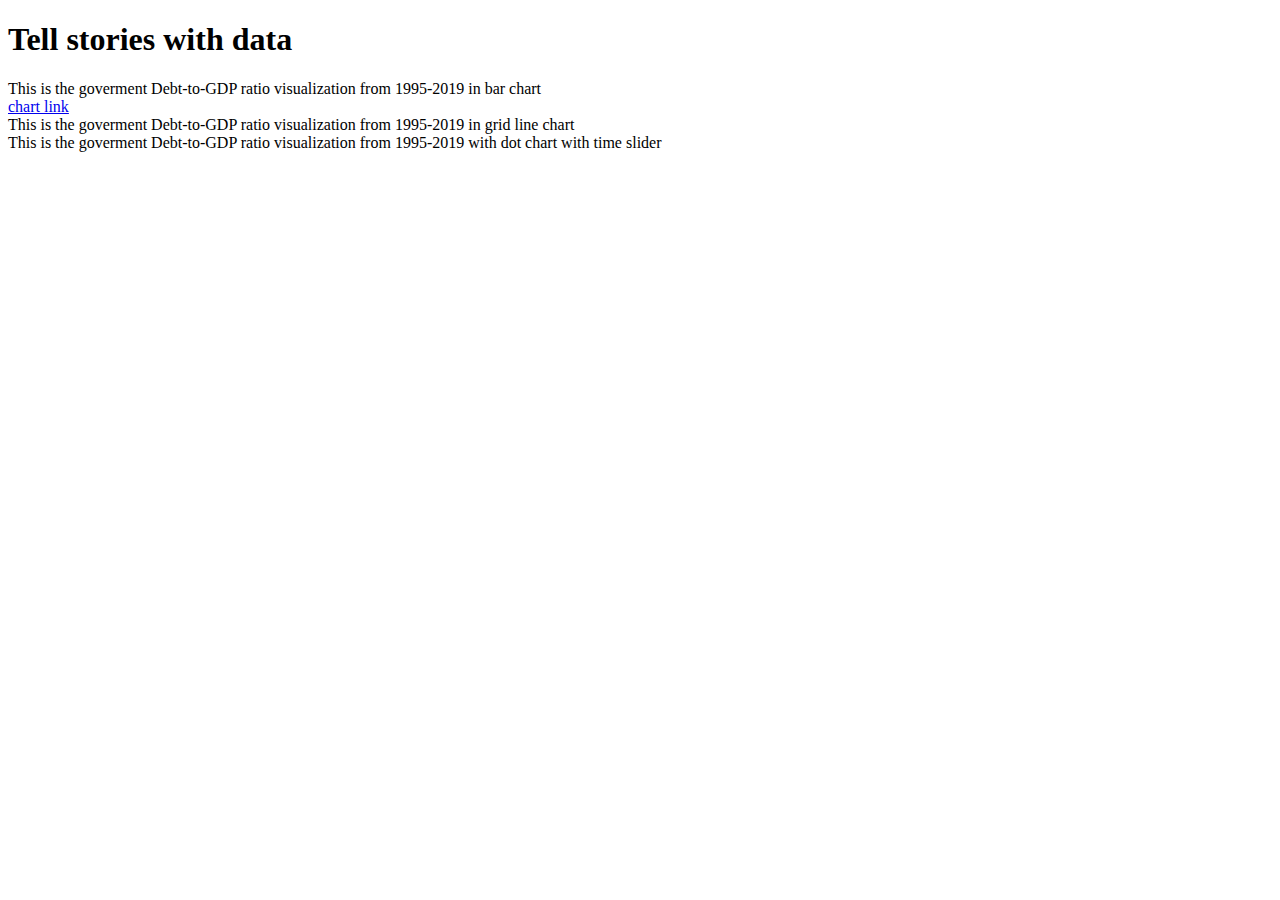
==== Tell_stories_with_data/Assignment1.html @ 6b890b86 "Update and rename Assignment1.2.html to Assignment1.html" ====
<!DOCTYPE html>
<html>
<title>Online HTML Editor</title>
<head>
</head>
<body>
<h1>Tell stories with data</h1>
<div>This is the goverment Debt-to-GDP ratio visualization from 1995-2019 in bar chart </div>
<a href="https://data.oecd.org/chart/6Ofr" >chart link</a>
<div>This is the goverment Debt-to-GDP ratio visualization from 1995-2019 in grid line chart</div>
<div class="flourish-embed flourish-chart" data-src="visualisation/11153410"><script src="https://public.flourish.studio/resources/embed.js"></script></div>
<div>This is the goverment Debt-to-GDP ratio visualization from 1995-2019 with dot chart with time slider </div>
<div class="flourish-embed flourish-scatter" data-src="visualisation/11154885"><script src="https://public.flourish.studio/resources/embed.js"></script></div></body>
</body>
</html>
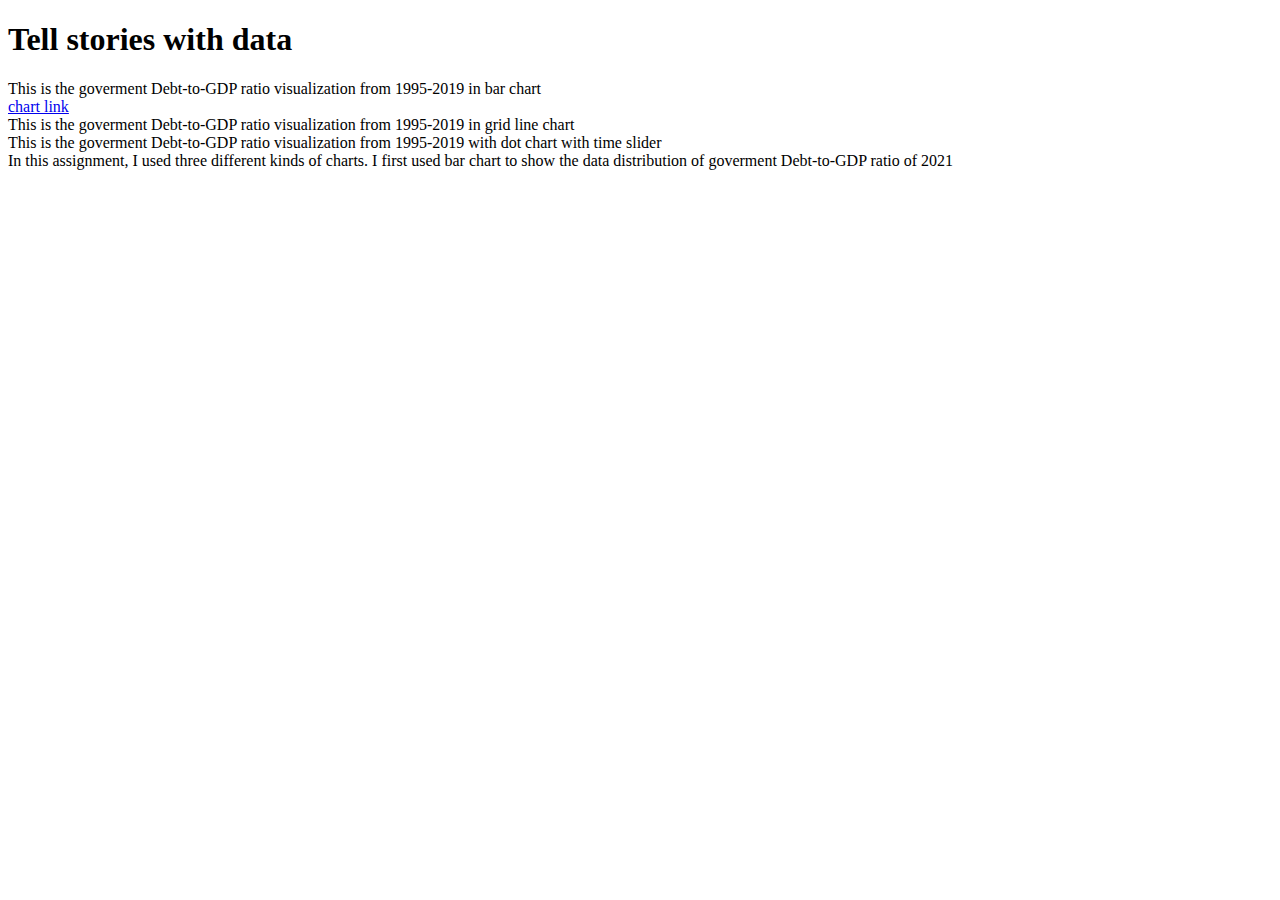
==== commit acfb0d1a: "Update Assignment1.html" ====
--- a/Tell_stories_with_data/Assignment1.html
+++ b/Tell_stories_with_data/Assignment1.html
@@ -11,5 +11,6 @@
 <div class="flourish-embed flourish-chart" data-src="visualisation/11153410"><script src="https://public.flourish.studio/resources/embed.js"></script></div>
 <div>This is the goverment Debt-to-GDP ratio visualization from 1995-2019 with dot chart with time slider </div>
 <div class="flourish-embed flourish-scatter" data-src="visualisation/11154885"><script src="https://public.flourish.studio/resources/embed.js"></script></div></body>
+<div>In this assignment, I used three different kinds of charts. I first used bar chart to show the data distribution of goverment Debt-to-GDP ratio of 2021</div>
 </body>
 </html>
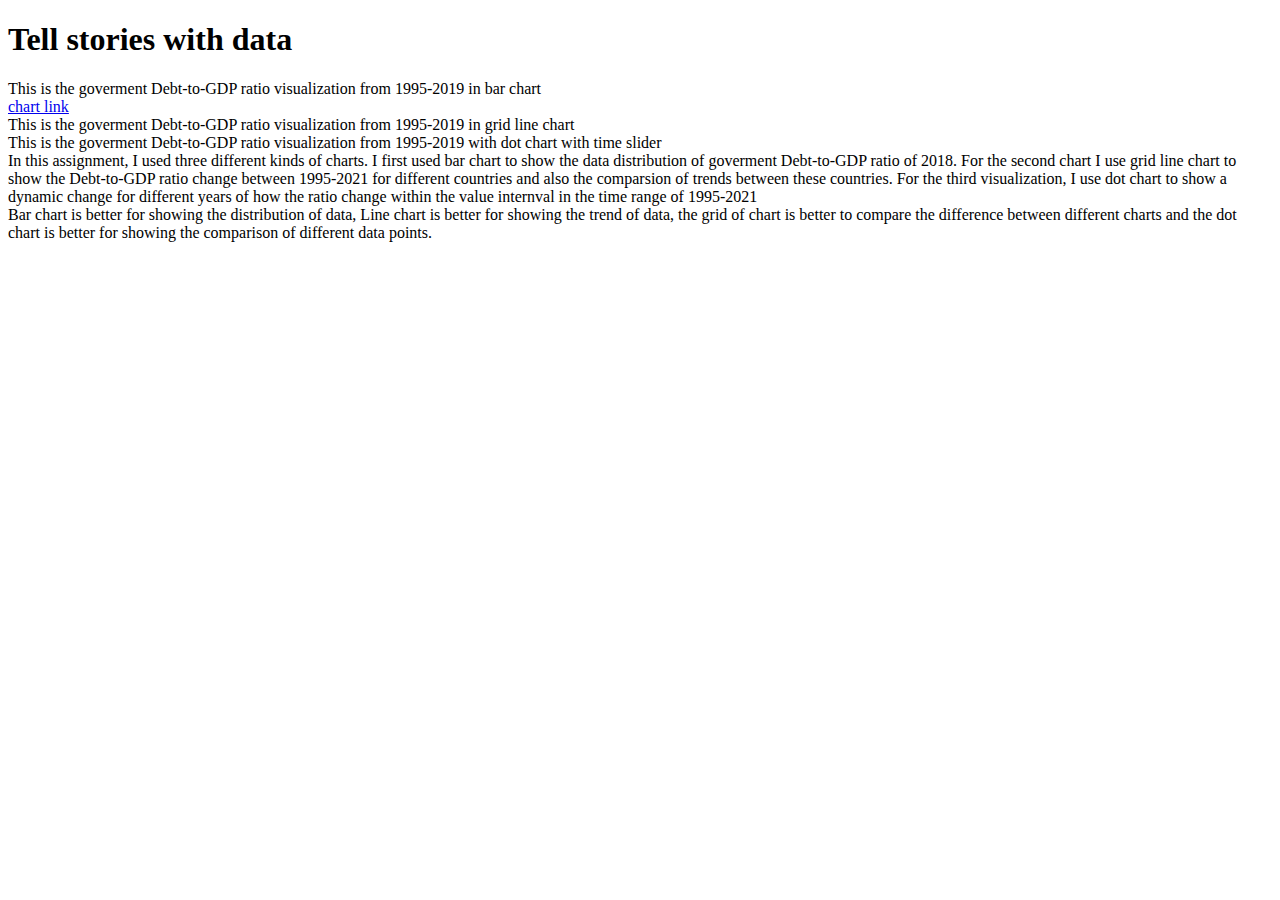
==== commit 0183f068: "Update Assignment1.html" ====
--- a/Tell_stories_with_data/Assignment1.html
+++ b/Tell_stories_with_data/Assignment1.html
@@ -11,6 +11,10 @@
 <div class="flourish-embed flourish-chart" data-src="visualisation/11153410"><script src="https://public.flourish.studio/resources/embed.js"></script></div>
 <div>This is the goverment Debt-to-GDP ratio visualization from 1995-2019 with dot chart with time slider </div>
 <div class="flourish-embed flourish-scatter" data-src="visualisation/11154885"><script src="https://public.flourish.studio/resources/embed.js"></script></div></body>
-<div>In this assignment, I used three different kinds of charts. I first used bar chart to show the data distribution of goverment Debt-to-GDP ratio of 2021</div>
+<div>In this assignment, I used three different kinds of charts. I first used bar chart to show the data distribution of goverment Debt-to-GDP ratio of 2018. For the second chart
+ I use grid line chart to show the Debt-to-GDP ratio change between 1995-2021 for different countries and also the comparsion of trends between these countries.
+ For the third visualization, I use dot chart to show a dynamic change for different years of how the ratio change within the value internval in the time range of 1995-2021</div>
+ <div> Bar chart is better for showing the distribution of data, Line chart is better for showing the trend of data, the grid of chart is better to compare the difference between 
+ different charts and the dot chart is better for showing the comparison of different data points.</div>
 </body>
 </html>
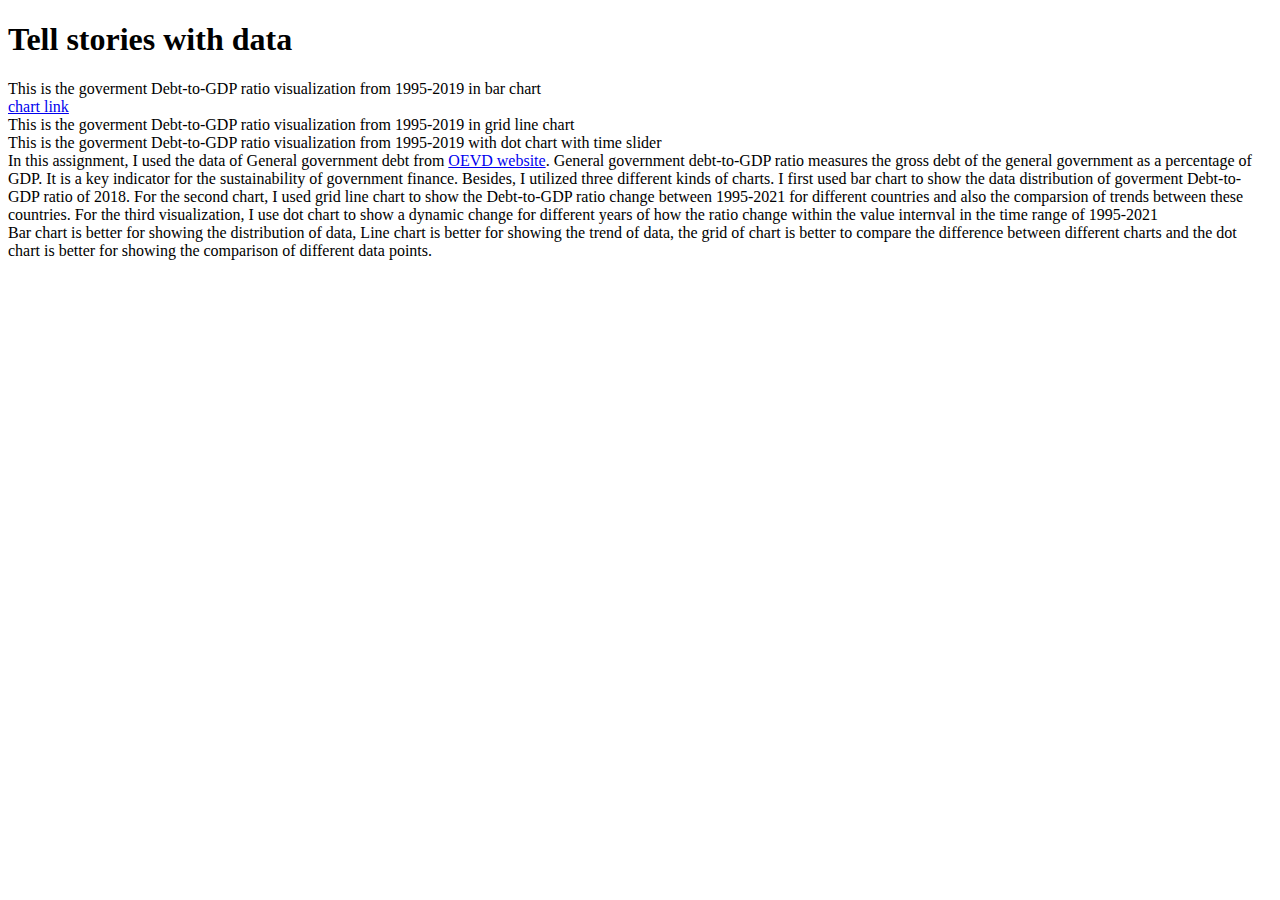
==== commit 3f40c820: "Update Assignment1.html" ====
--- a/Tell_stories_with_data/Assignment1.html
+++ b/Tell_stories_with_data/Assignment1.html
@@ -11,8 +11,9 @@
 <div class="flourish-embed flourish-chart" data-src="visualisation/11153410"><script src="https://public.flourish.studio/resources/embed.js"></script></div>
 <div>This is the goverment Debt-to-GDP ratio visualization from 1995-2019 with dot chart with time slider </div>
 <div class="flourish-embed flourish-scatter" data-src="visualisation/11154885"><script src="https://public.flourish.studio/resources/embed.js"></script></div></body>
-<div>In this assignment, I used three different kinds of charts. I first used bar chart to show the data distribution of goverment Debt-to-GDP ratio of 2018. For the second chart
- I use grid line chart to show the Debt-to-GDP ratio change between 1995-2021 for different countries and also the comparsion of trends between these countries.
+<div>In this assignment, I used the data of General government debt from <a href="https://data.oecd.org/gga/general-government-debt.htm">OEVD website</a>. General government debt-to-GDP ratio measures the gross debt of the general government as a percentage of GDP. It is a key indicator for the sustainability of government finance. Besides, I utilized three different kinds of charts. 
+ I first used bar chart to show the data distribution of goverment Debt-to-GDP ratio of 2018. 
+ For the second chart, I used grid line chart to show the Debt-to-GDP ratio change between 1995-2021 for different countries and also the comparsion of trends between these countries.
  For the third visualization, I use dot chart to show a dynamic change for different years of how the ratio change within the value internval in the time range of 1995-2021</div>
  <div> Bar chart is better for showing the distribution of data, Line chart is better for showing the trend of data, the grid of chart is better to compare the difference between 
  different charts and the dot chart is better for showing the comparison of different data points.</div>
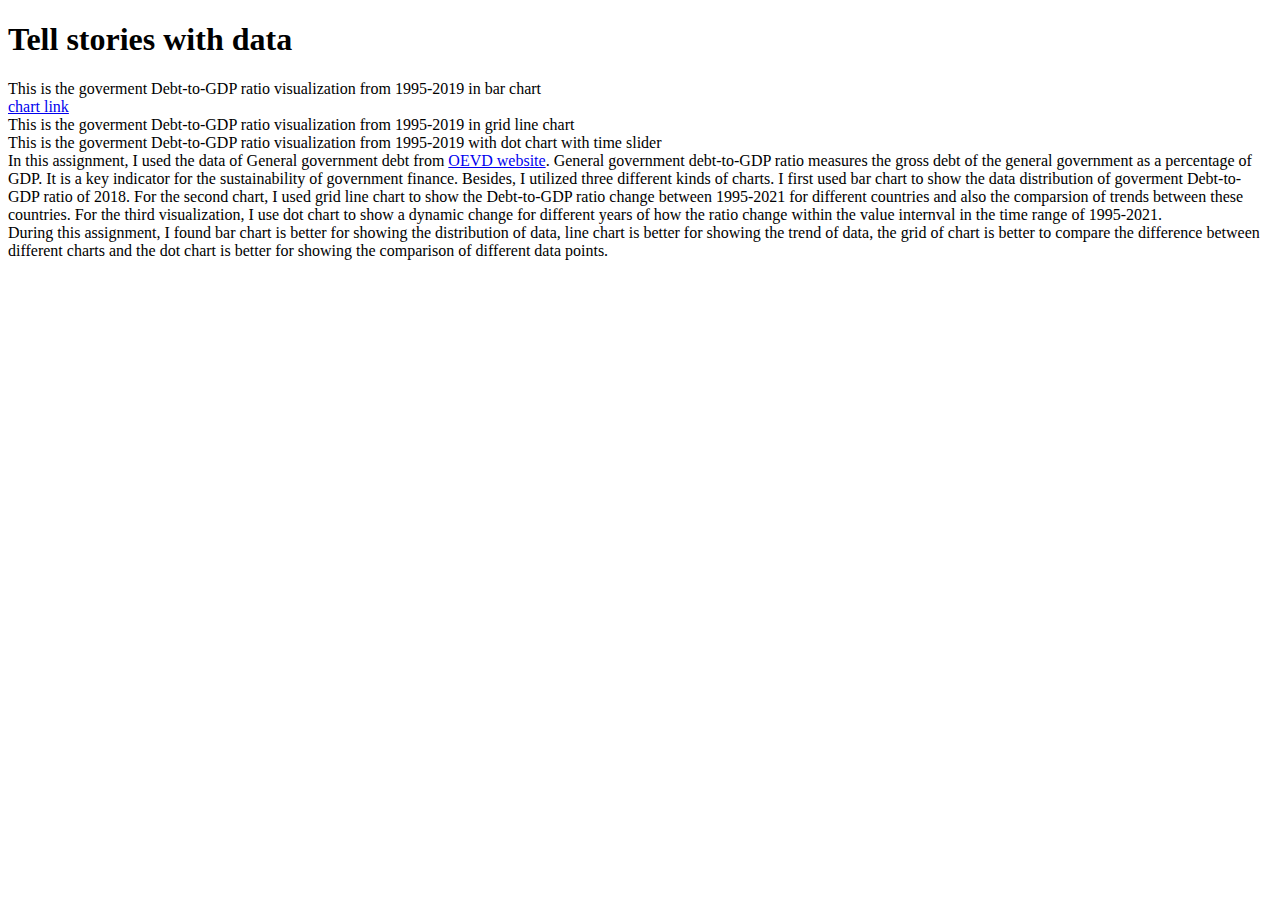
==== commit 5aac2d12: "Update Assignment1.html" ====
--- a/Tell_stories_with_data/Assignment1.html
+++ b/Tell_stories_with_data/Assignment1.html
@@ -14,8 +14,8 @@
 <div>In this assignment, I used the data of General government debt from <a href="https://data.oecd.org/gga/general-government-debt.htm">OEVD website</a>. General government debt-to-GDP ratio measures the gross debt of the general government as a percentage of GDP. It is a key indicator for the sustainability of government finance. Besides, I utilized three different kinds of charts. 
  I first used bar chart to show the data distribution of goverment Debt-to-GDP ratio of 2018. 
  For the second chart, I used grid line chart to show the Debt-to-GDP ratio change between 1995-2021 for different countries and also the comparsion of trends between these countries.
- For the third visualization, I use dot chart to show a dynamic change for different years of how the ratio change within the value internval in the time range of 1995-2021</div>
- <div> Bar chart is better for showing the distribution of data, Line chart is better for showing the trend of data, the grid of chart is better to compare the difference between 
+ For the third visualization, I use dot chart to show a dynamic change for different years of how the ratio change within the value internval in the time range of 1995-2021.</div>
+ <div> During this assignment, I found bar chart is better for showing the distribution of data, line chart is better for showing the trend of data, the grid of chart is better to compare the difference between 
  different charts and the dot chart is better for showing the comparison of different data points.</div>
 </body>
 </html>
